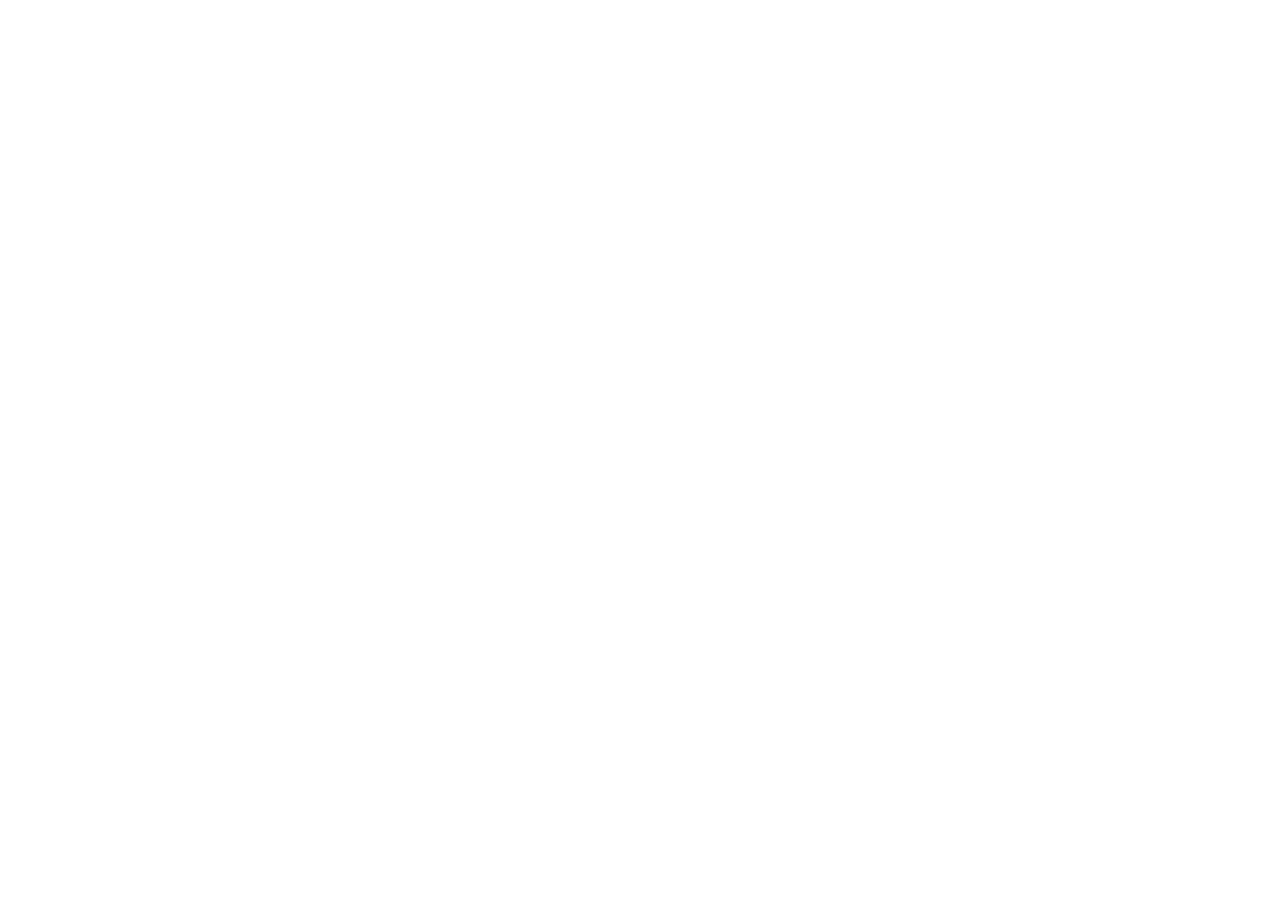
==== wwr/index.html @ c11d2abc "Format" ====
<!DOCTYPE html>
<html lang="en">
<head>
    <meta charset="UTF-8">
    <meta name="viewport" content="width=device-width, initial-scale=1.0">
    <title>Document</title>
</head>
<body>
    
</body>
</html>
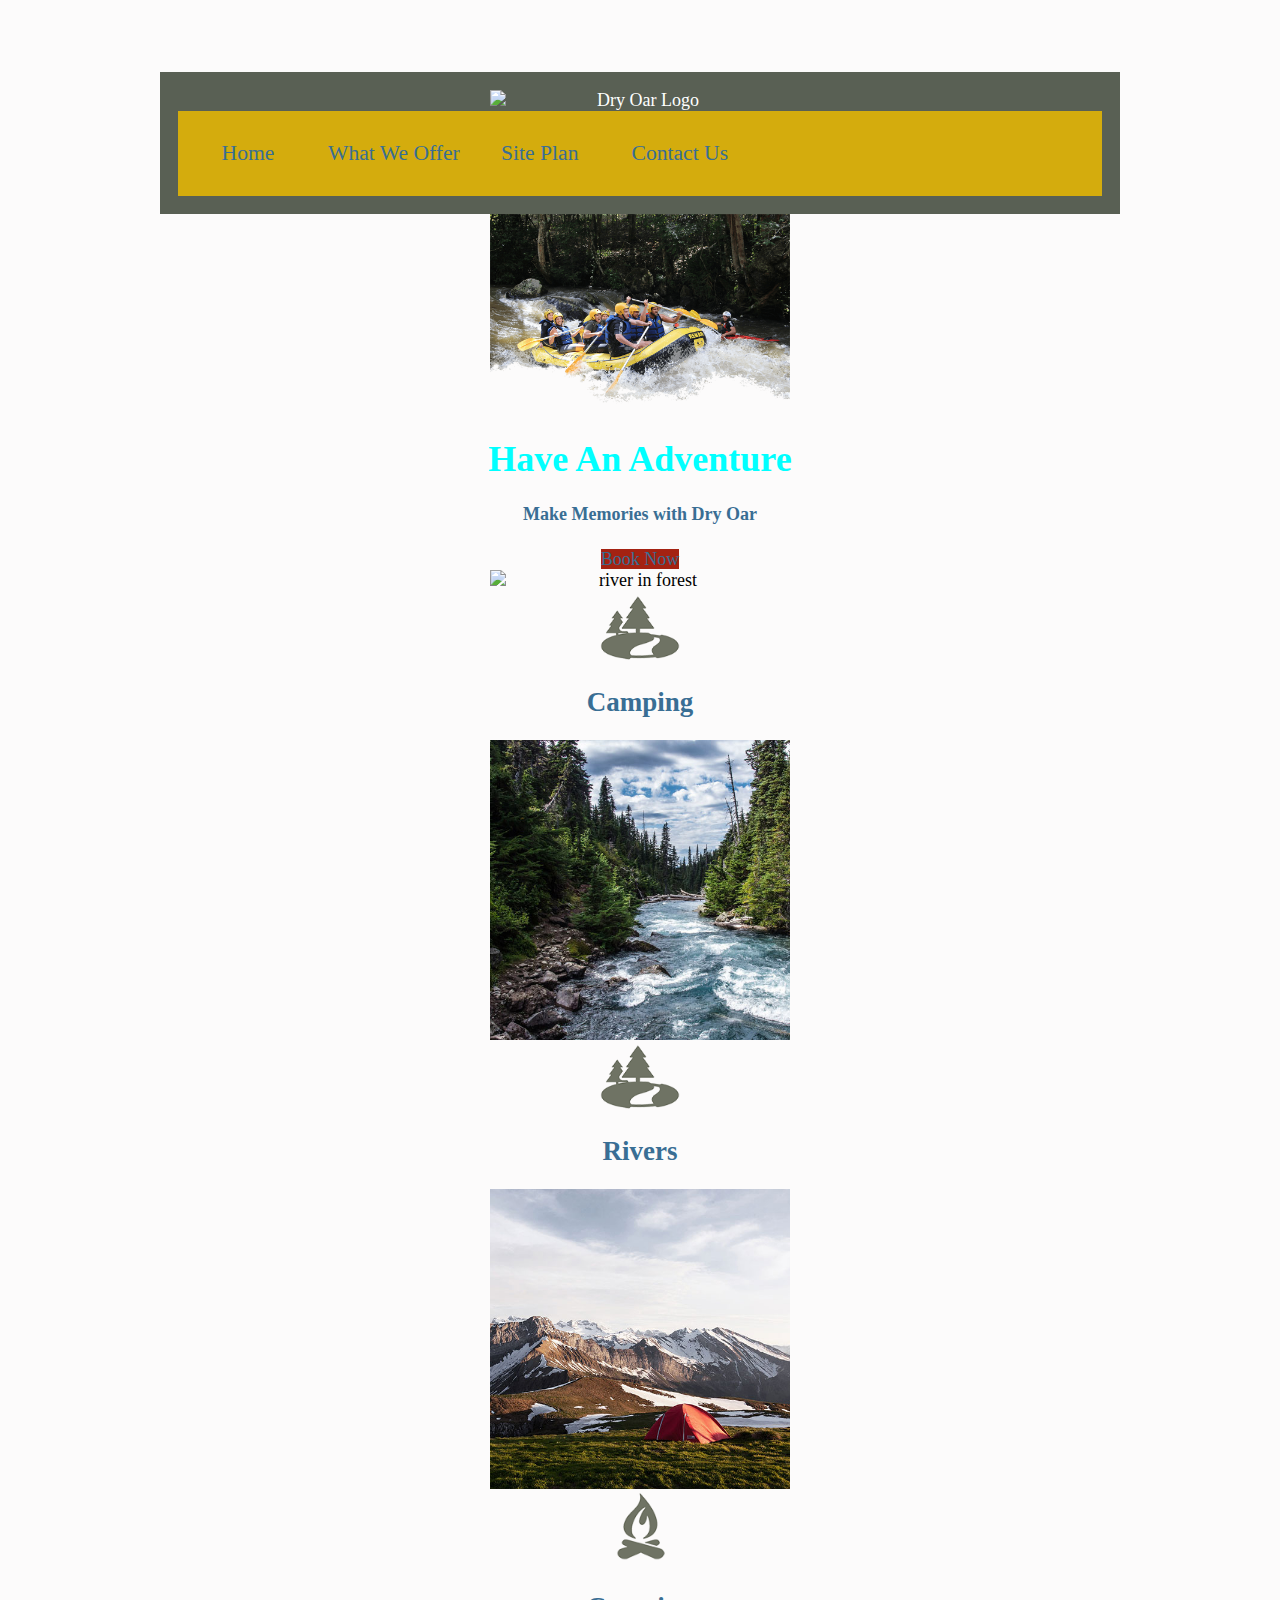
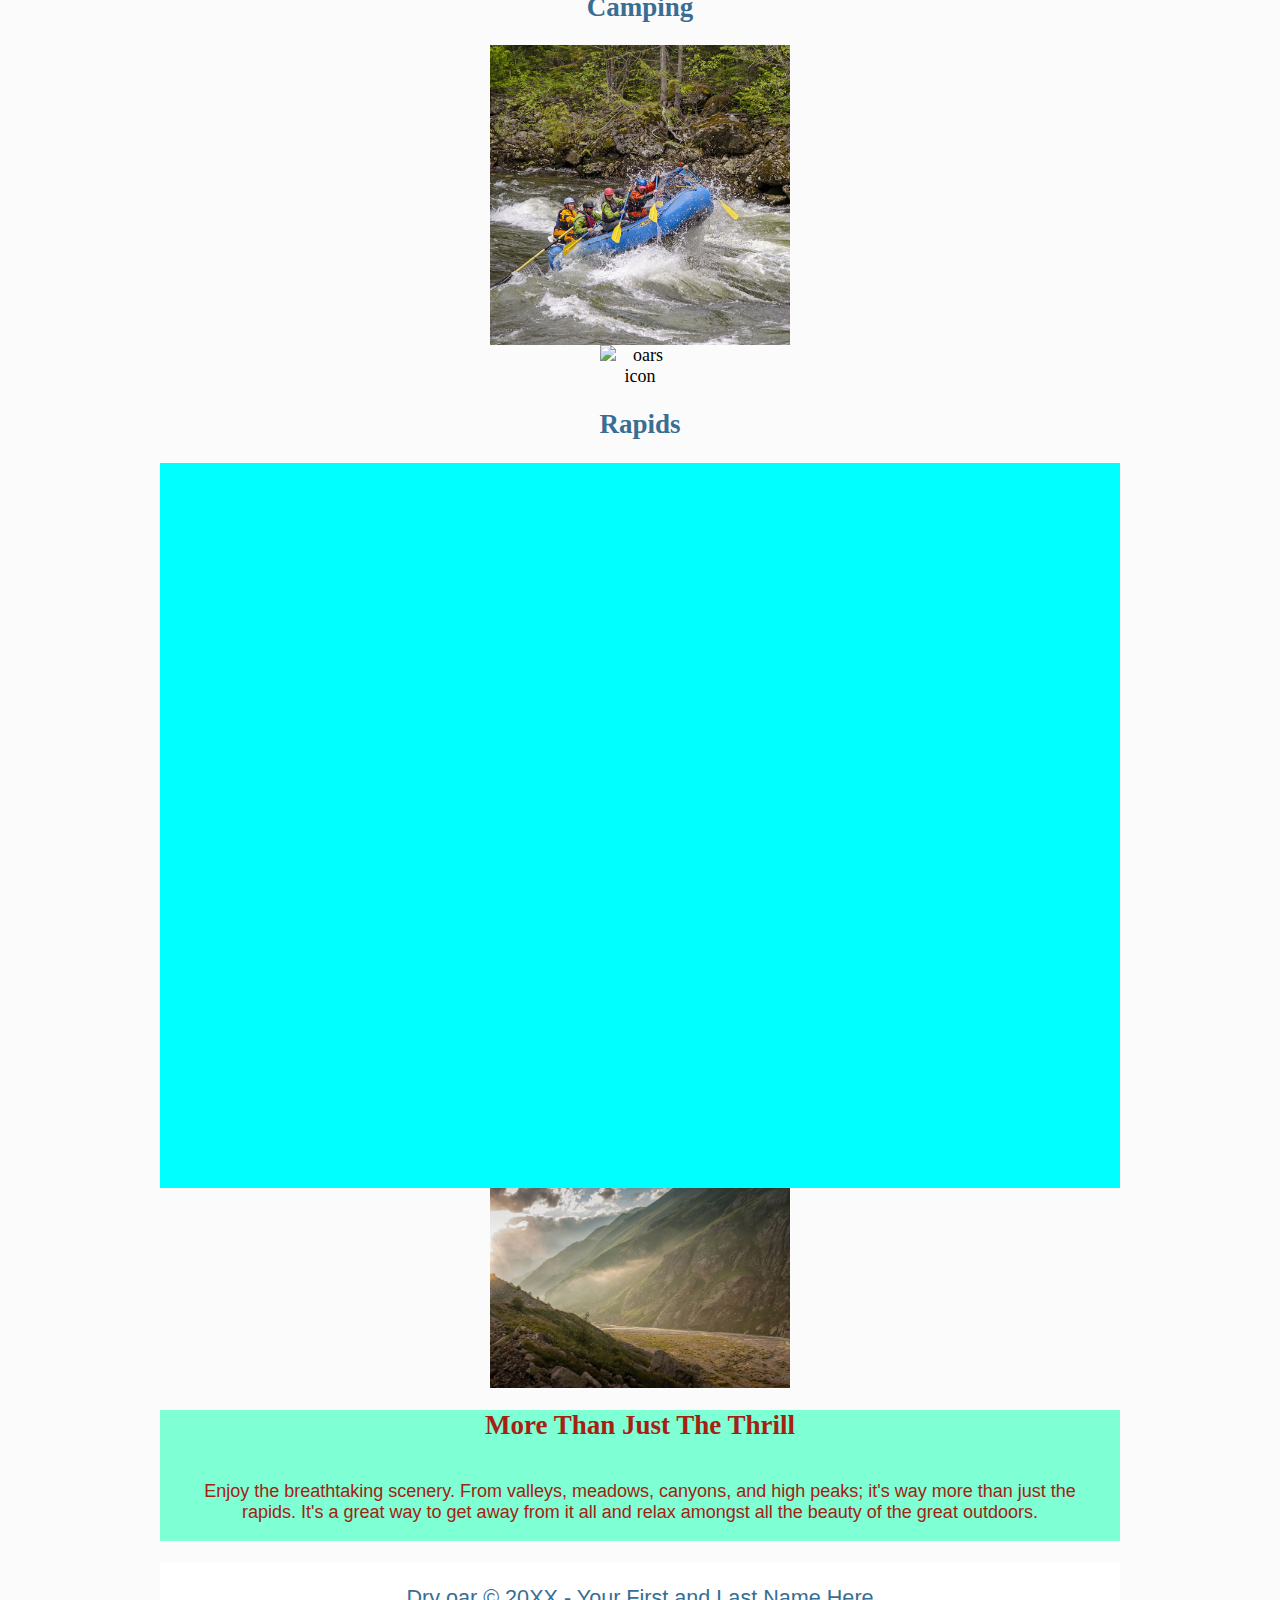
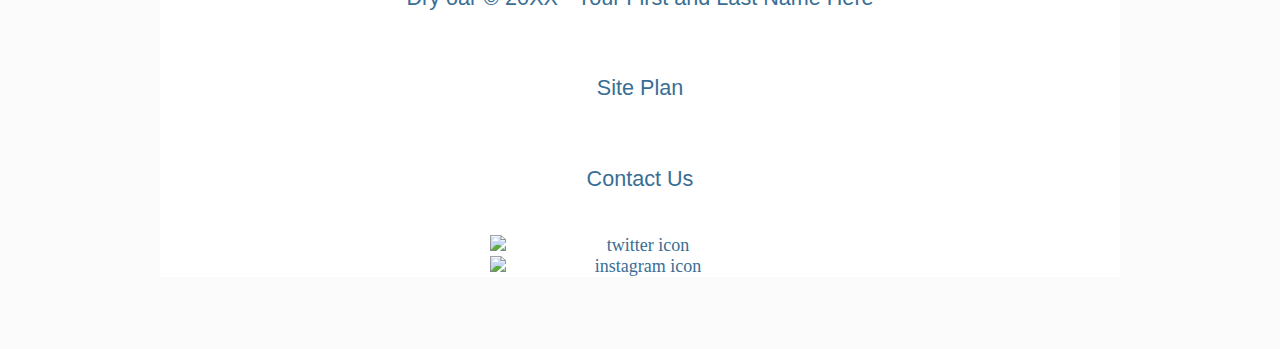
==== commit cfa44253: "index.html file" ====
--- a/wwr/index.html
+++ b/wwr/index.html
@@ -1,11 +1,77 @@
 <!DOCTYPE html>
 <html lang="en">
 <head>
+    <link rel="stylesheet" href="styles/style.css">
     <meta charset="UTF-8">
     <meta name="viewport" content="width=device-width, initial-scale=1.0">
-    <title>Document</title>
+    <title>Whitewater Rating Vacations | Dry Oar Boating | Home</title>
 </head>
 <body>
+    <header>
+        <div class="logo-box">
+        <img  src="C:\Users\eldercondales\wdd130\wwr\images\logo.png" alt="Dry Oar Logo">
     
+        </div>
+        <nav>
+            <a href="index.html">Home</a>
+            <a href="#">What We Offer</a>
+            <a href="site-plan-rafting.html">Site Plan</a>
+            <a href="contactus.html">Contact Us</a>
+        </nav>
+    </header>
+        <div id="hero">
+            <div id="hero-box">
+            <img id="hero-img" src="images/hero.png" alt="People Enjoying with water rafting">
+        </div>
+        <section id="hero-msg">
+            <h1 class="home-title">Have An Adventure</h1>
+            <h4>Make Memories with Dry Oar</h4>
+            <div class="button-box">
+                <a class="book" href="contactus.html">Book Now</a>
+            </div>
+        </section>
+    </div>
+    <main class="home-grid">
+        <section class="rivers-card">
+            <img class="card-img" src="C:\Users\eldercondales\wdd130\wwr\images\rivers.jpg" alt="river in forest">
+            <img class="icon" src="images\river_icon.png" alt="river icon">
+            <h2>Camping</h2>
+        </section>
+        <section class="camping-card">
+            <img class="card-img" src="images/rivers.jpg" alt="river in forest">
+            <img class="icon" src="images\river_icon.png" alt="river icon">
+            <h2>Rivers</h2>
+        </section>
+        <section class="camping-card">
+            <img class="card-img" src="images/camping.jpg" alt="tent in mountains">
+            <img class="icon" src="images\fire_icon.png" alt="fire icon">
+            <h2>Camping</h2>
+        </section>
+        <section class="rapids-card">
+            <img class="card-img" src="images/rapids.jpg" alt="rafting boat">
+            <img class="icon" src="C:\Users\eldercondales\wdd130\wwr\images/oars_icon.png" alt="oars icon">
+            <h2>Rapids</h2>
+        </section>
+        <div id="background"></div>
+        <img class="mountains" src="images/mountains.jpg" alt="Misty mountains">
+        <section class="msg">
+            <h2>More Than Just The Thrill</h2>
+            <p>Enjoy the breathtaking scenery. From valleys, meadows, canyons, and high peaks; it's way more than just the rapids. It's a great way to get away from it all and relax amongst all the beauty of the great outdoors.</p>
+        </section>
+
+    </main>
+    <footer>
+        <p>Dry oar &copy; 20XX - Your First and Last Name Here</p>
+        <p><a href="site-plan-rafting.html">Site Plan</a></p>
+        <p><a href="contactus.html"></a>Contact Us</p>
+        <div class="social" id="content">
+            <a href="https://facebook.com" target="_blank">
+                 <img src="C:\Users\eldercondales\wdd130\wwr\images\twitter_icon.png" alt="twitter icon">
+            </a>
+            <a href="https://instagram.com" target="_blank">
+                <img src="C:\Users\eldercondales\wdd130\wwr\images/instagram_icon.png" alt="instagram icon">
+            </a>
+        </div>
+    </footer>
 </body>
 </html>--- a/wwr/styles/style.css
+++ b/wwr/styles/style.css
@@ -0,0 +1,225 @@
+
+/* if you are using any Google fonts change the font names below to your fonts. 
+Any spaces in your font name should be replaced with a +. 
+Fonts are separated by a & */
+@import url('https://fonts.google.com/specimen/Open+Sans');
+
+:root {
+  /* change the values below to your colors from your palette */
+  --primary-color: #396E94   ;
+  --secondary-color: #E7C24F ;
+  --accent1-color: #A42212;
+  --accent2-color: white;
+
+  /* change the values below to your chosen font(s) */
+  --heading-font: "IM Fell French Canon";
+  --paragraph-font: Lato, Helvetica, sans-serif;
+
+  /* these colors below should be chosen from among your palette colors above */
+  --headline-color-on-white: #396E94;  /* headlines on a white background */ 
+  --headline-color-on-color: rgb(255, 255, 255); /* headlines on a colored background */ 
+  --paragraph-color-on-white: #396E94; /* paragraph text on a white background */ 
+  --paragraph-color-on-color: white; /* paragraph text on a colored background */ 
+  --paragraph-background-color: #396E94  ;
+  --nav-link-color: #396E94;
+  --nav-background-color: #D4AC0D;
+  --nav-hover-link-color: white;
+  --nav-hover-background-color: #396E94;
+}
+
+
+/*  Look around below...but DON'T CHANGE ANYTHING! */
+
+#background {
+  height: 725px;
+}
+
+
+body {
+  max-width: 960px;
+  margin: 0 auto;
+  padding: 4em;
+  font-size: 18px;
+  text-align: center;
+  background-color: #fcfbfb;
+}
+.book, .join {
+  background-color: #A42212;
+  text-decoration: none;
+}
+.book:hover, .join:hover {
+  background-color: #396E94;
+  color: #D4AC0D;
+}
+.msg h2 {
+  color: #A42212;
+}
+.msg p {
+  color: #A42212;
+}
+
+#background {
+  background-color: aqua;
+}
+.msg {
+  background-color: aquamarine;
+}
+footer {
+  background-color: white;
+  color: black;
+}
+footer a {
+  color: #396E94;
+  text-decoration: none;
+}
+footer a:hover {
+  color: #D4AC0D;
+}
+footer p a:hover {
+  text-decoration: underline;
+}
+footer p {
+  font-size: 1.2em;
+}
+.home-title {
+  color: aqua;
+}
+h4 {
+color: black;
+}
+.book, .join {
+  color: #396E94;
+}
+
+img {
+  display: block;
+  margin: 0 auto;
+  max-width: 300px;
+}
+h1, h2, h3, h4, h5, h6 {
+  font-family: var(--heading-font);
+  color: var(--headline-color-on-white);
+}
+h2 {
+  text-align: center;
+}
+hr {
+  height: 3px;
+  margin: 35px 0;
+  background: var(--accent1-color);
+}
+.icon {
+  width: 80px;
+}
+header {
+  padding: 1em;
+  text-align: center;
+  color: var(--headline-color-on-color);
+  background-color: rgba(20, 30, 13, .7);
+}
+header > h1, header > h2 {
+  color: var(--headline-color-on-color);
+}
+p {
+  font-family: var(--paragraph-font);
+  color: var(--paragraph-color-on-white);
+  padding: 1em;
+}
+.colors {
+  width: 100%;
+  min-width: 350px;
+  margin: 30px auto;
+  text-align: center;
+}
+.colors th {
+  background-color: #999;
+}
+.colors td{
+  width: 25%;
+  height: 3em;
+}
+.primary {
+  background-color: var(--primary-color);
+}
+.secondary {
+  background-color: var(--secondary-color);
+}
+.accent1 {
+  background-color: var(--accent1-color);
+}
+.accent2{
+  background-color: var(--accent2-color);
+}
+p.colored {
+  background-color: var(--paragraph-background-color);
+  color: var(--paragraph-color-on-color);
+}
+nav {
+  background-color: var(--nav-background-color);
+  line-height: 3em;
+  text-align: center;
+  font-size: 1.2em;
+  
+}
+nav  {
+  list-style-type: none;
+  display: flex;
+  
+}
+nav a {
+  padding:1em;
+  min-width: 120px;
+  text-decoration: none;
+  padding: 10px;
+  color: #D4AC0D;
+}
+nav a:link, nav a:visited {
+  color: var(--nav-link-color);
+}
+nav a:hover {
+  color: var(--nav-hover-link-color);
+  background-color: black;
+}
+.sitemap {
+  display: grid;
+  justify-content: center;
+
+  grid-template-columns: repeat(6, 15%);
+  grid-template-rows: 3em 1.5em 1.5em 3em;
+  grid-template-areas: ". . home home . ."
+    ". . . top . ."
+    ". left left right right ."
+    "page2 page2 . . page3 page3";
+}
+.sitemap > div {
+  text-align: center;
+}
+.sm-home {
+  grid-area: home;
+  background-color: #ccc;
+  line-height: 3em;
+}
+.sm-page2 {
+  grid-area: page2;
+  background-color: #ccc;
+  line-height: 3em;
+}
+.sm-page3 {
+  grid-area: page3;
+  background-color: #ccc;
+  line-height: 3em;
+}
+.top {
+  grid-area: top;
+  border-left: 1px solid;
+}
+.left {
+  grid-area: left;
+  border-top: 1px solid;
+  border-left: 1px solid;
+}
+.right {
+  grid-area: right;
+  border-top: 1px solid;
+  border-right: 1px solid;
+}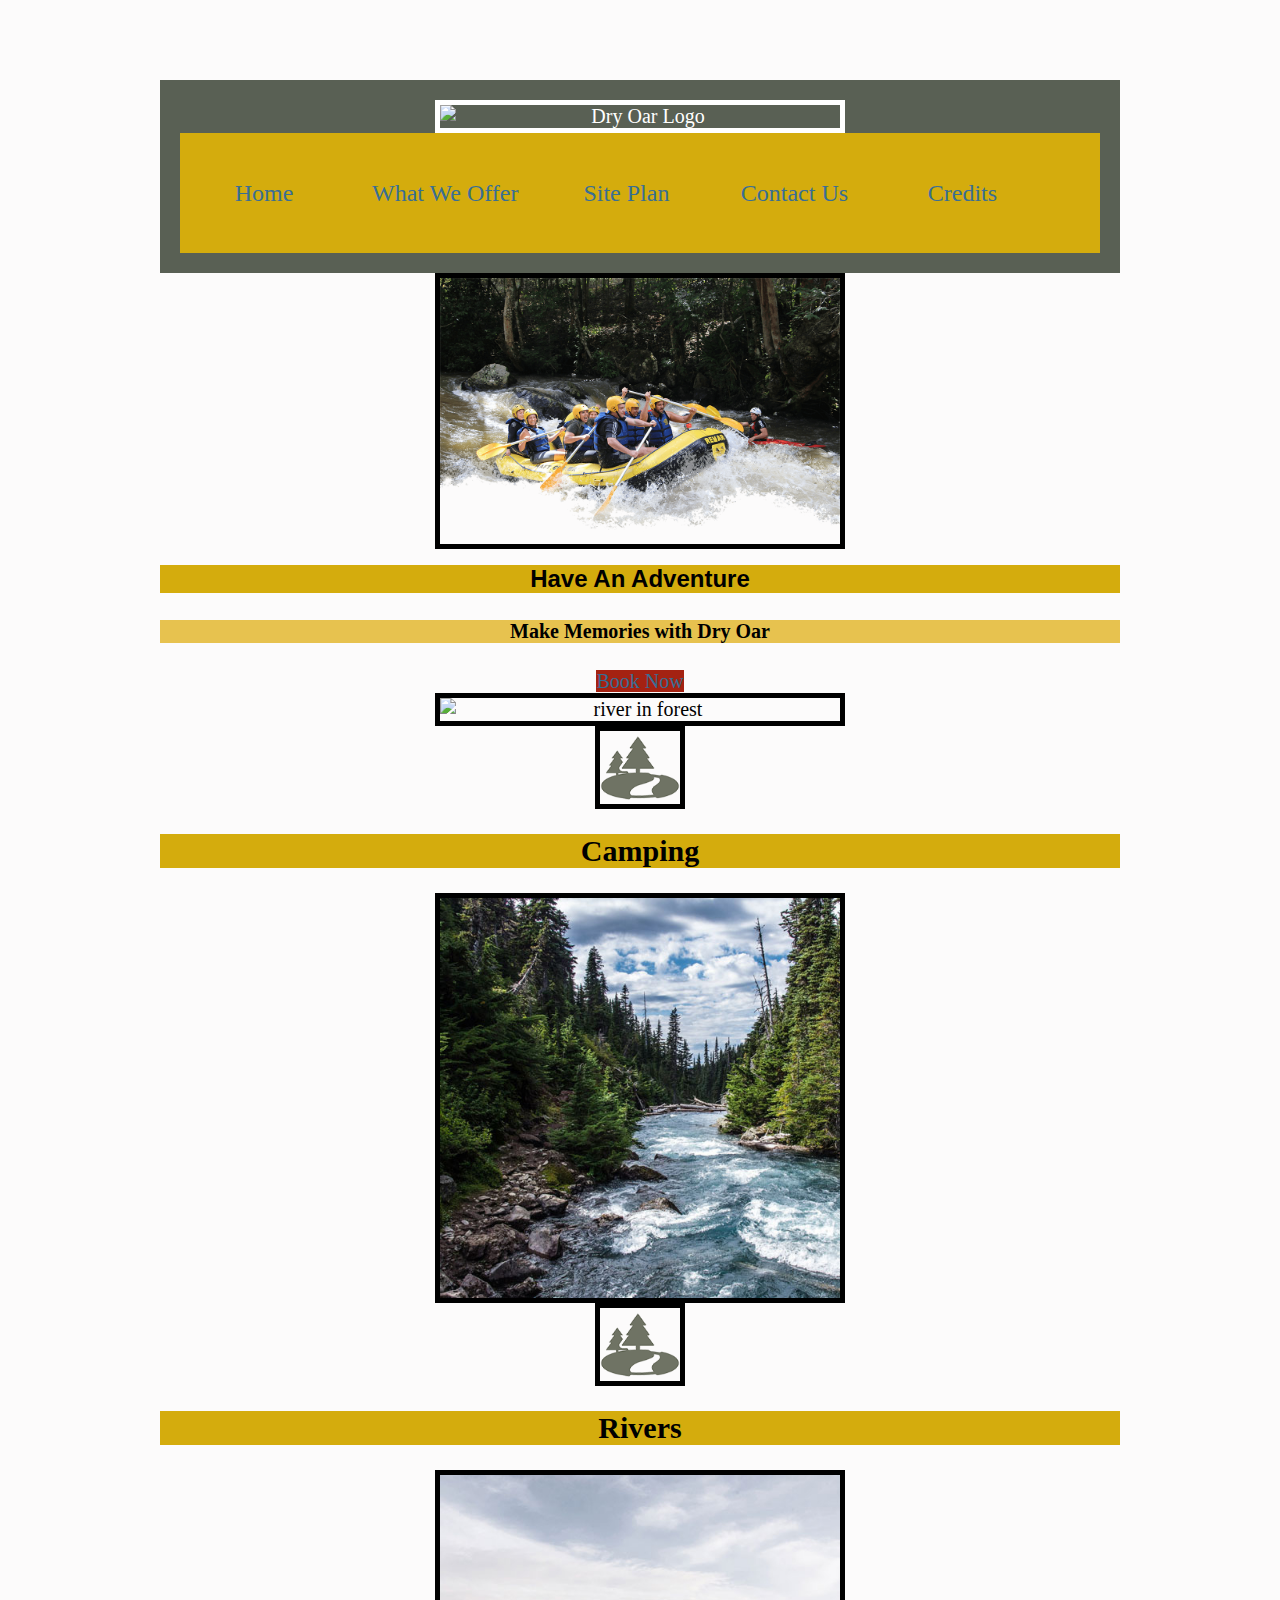
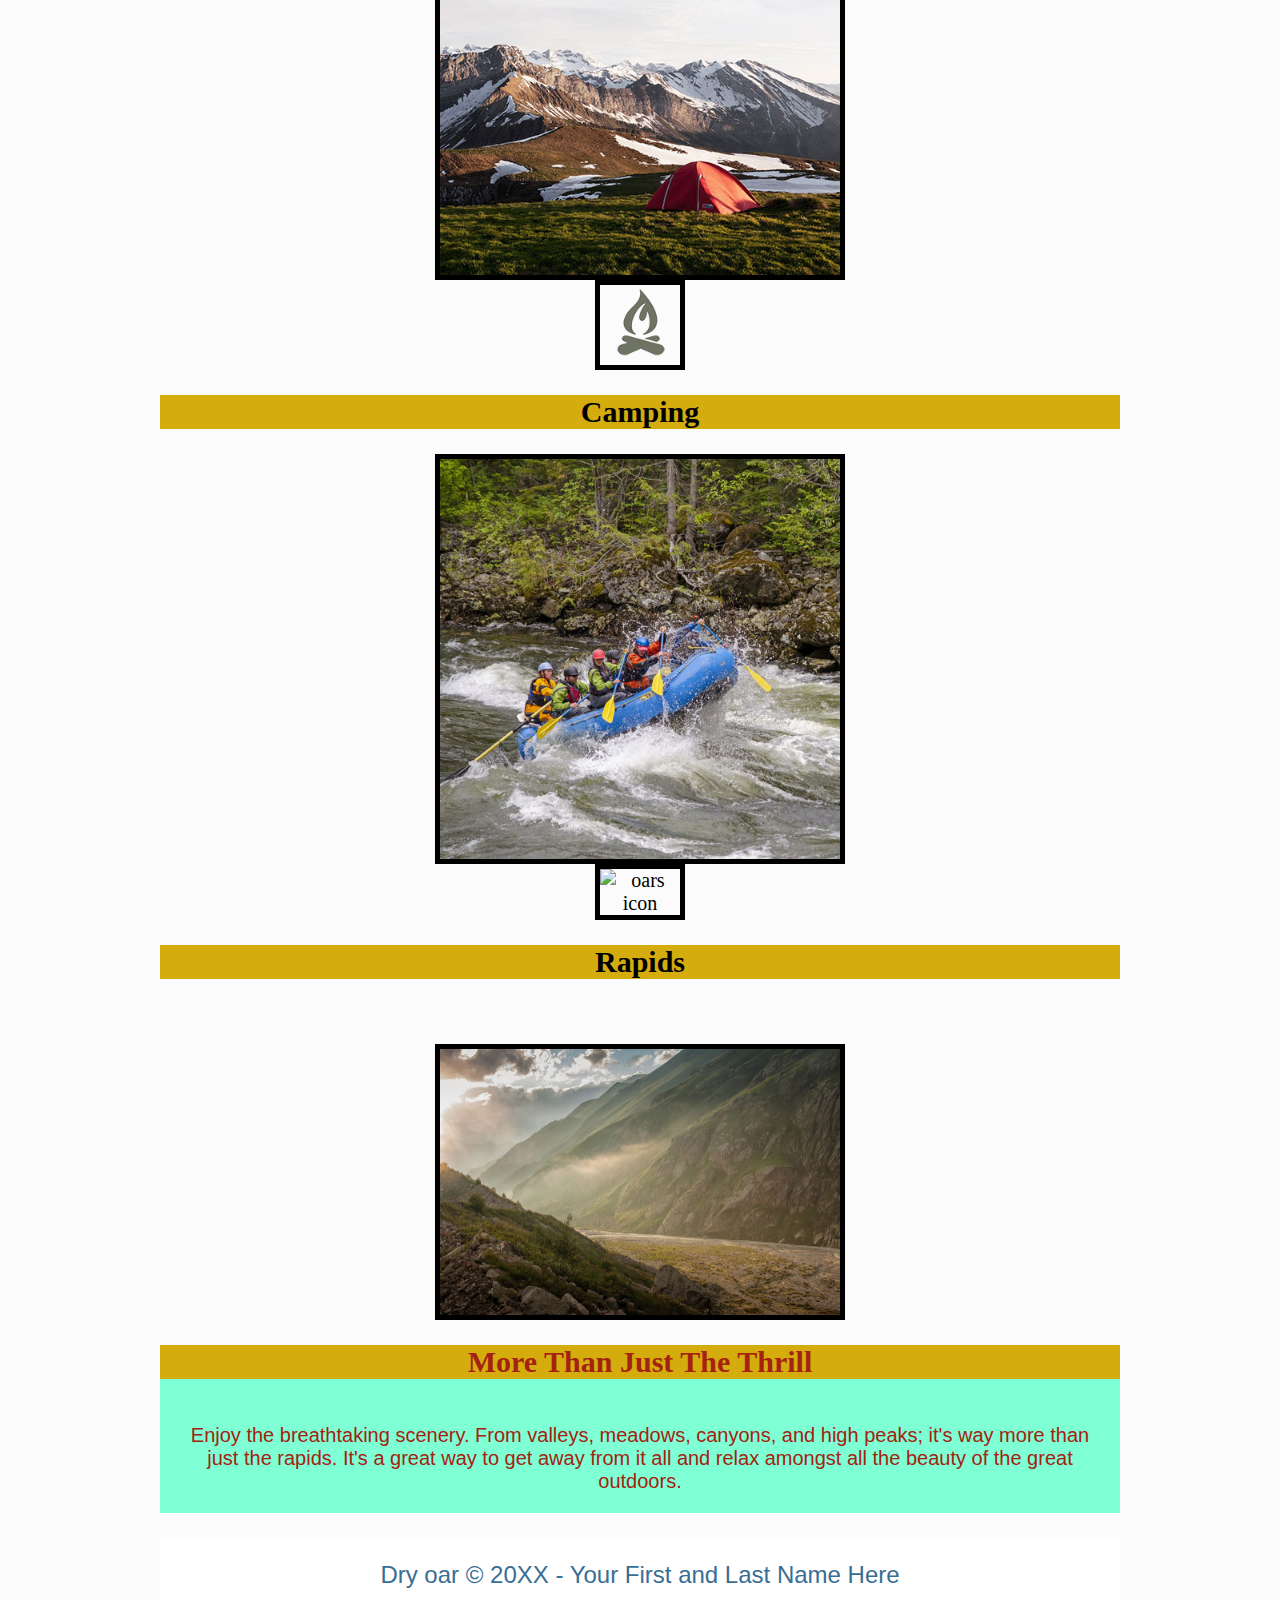
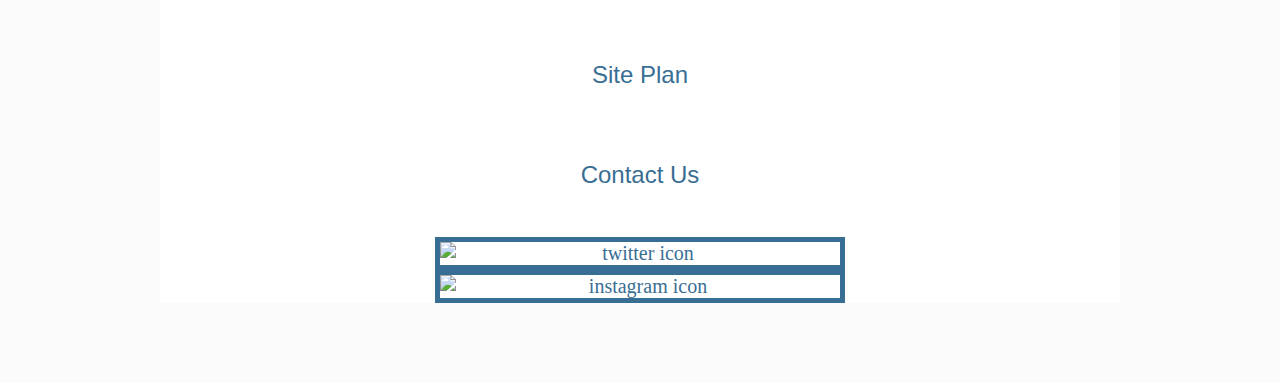
==== commit 0d863e51: "index" ====
--- a/wwr/index.html
+++ b/wwr/index.html
@@ -1,7 +1,7 @@
 <!DOCTYPE html>
 <html lang="en">
 <head>
-    <link rel="stylesheet" href="styles/style.css">
+    <link rel="stylesheet" href="styles/styles.css">
     <meta charset="UTF-8">
     <meta name="viewport" content="width=device-width, initial-scale=1.0">
     <title>Whitewater Rating Vacations | Dry Oar Boating | Home</title>
@@ -17,6 +17,7 @@
             <a href="#">What We Offer</a>
             <a href="site-plan-rafting.html">Site Plan</a>
             <a href="contactus.html">Contact Us</a>
+            <a href="credits.html">Credits</a>
         </nav>
     </header>
         <div id="hero">
--- a/wwr/styles/styles.css
+++ b/wwr/styles/styles.css
@@ -0,0 +1,238 @@
+
+/* if you are using any Google fonts change the font names below to your fonts. 
+Any spaces in your font name should be replaced with a +. 
+Fonts are separated by a & */
+@import url('https://fonts.google.com/specimen/Open+Sans');
+
+:root {
+  /* change the values below to your colors from your palette */
+  --primary-color: #396E94   ;
+  --secondary-color: #E7C24F ;
+  --accent1-color: #A42212;
+  --accent2-color: white;
+
+  /* change the values below to your chosen font(s) */
+  --heading-font: "IM Fell French Canon";
+  --paragraph-font: Lato, Helvetica, sans-serif;
+
+  /* these colors below should be chosen from among your palette colors above */
+  --headline-color-on-white: #396E94;  /* headlines on a white background */ 
+  --headline-color-on-color: rgb(255, 255, 255); /* headlines on a colored background */ 
+  --paragraph-color-on-white: #396E94; /* paragraph text on a white background */ 
+  --paragraph-color-on-color: white; /* paragraph text on a colored background */ 
+  --paragraph-background-color: #396E94  ;
+  --nav-link-color: #396E94;
+  --nav-background-color: #D4AC0D;
+  --nav-hover-link-color: white;
+  --nav-hover-background-color: #396E94;
+}
+
+
+/*  Look around below...but DON'T CHANGE ANYTHING! */
+
+#background {
+  height: 40px;
+}
+
+
+body {
+  max-width: 960px;
+  margin: 0 auto;
+  padding: 4em;
+  font-size: 20px;
+  text-align: center;
+  background-color: #fcfbfb;
+  font-family: Cambria, Cochin, Georgia, Times, 'Times New Roman', serif;
+}
+.book, .join {
+  background-color: #A42212;
+  text-decoration: none;
+}
+.book:hover, .join:hover {
+  background-color: #396E94;
+  color: #D4AC0D;
+}
+.msg h2 {
+  color: #A42212;
+}
+.msg p {
+  color: #A42212;
+}
+
+.msg {
+  background-color: aquamarine;
+}
+footer {
+  background-color: white;
+  color: black;
+}
+footer a {
+  color: #396E94;
+  text-decoration: none;
+}
+footer a:hover {
+  color: #D4AC0D;
+}
+footer p a:hover {
+  text-decoration: underline;
+}
+footer p {
+  font-size: 1.2em;
+}
+.home-title {
+  color: black;
+  font-family: 'Franklin Gothic Medium', 'Arial Narrow', Arial, sans-serif;
+  font-size: x-large;
+  background-color: #D4AC0D;
+  
+}
+h4 {
+color: black;
+background-color: #E7C24F;
+}
+.book, .join {
+  color: #396E94;
+}
+
+img {
+  display: block;
+  margin: 0 auto;
+  max-width: 400px;
+  border: solid 5px;
+
+  
+}
+h1, h2, h3, h4, h5, h6 {
+  font-family: var(--heading-font);
+  color: var(--headline-color-on-white);
+  color:black;
+  
+}
+h2 {
+  text-align: center;
+  background-color: #D4AC0D;
+}
+hr {
+  height: 3px;
+  margin: 35px 0;
+  background: var(--accent1-color);
+}
+.icon {
+  width: 80px;
+}
+header {
+  padding: 1em;
+  text-align: center;
+  color: var(--headline-color-on-color);
+  background-color: rgba(20, 30, 13, .7);
+}
+header > h1, header > h2 {
+  color: var(--headline-color-on-color);
+}
+p {
+  font-family: var(--paragraph-font);
+  color: var(--paragraph-color-on-white);
+  padding: 1em;
+}
+.colors {
+  width: 100%;
+  min-width: 350px;
+  margin: 30px auto;
+  text-align: center;
+}
+.colors th {
+  background-color: #999;
+}
+.colors td{
+  width: 25%;
+  height: 3em;
+}
+.primary {
+  background-color: var(--primary-color);
+}
+.secondary {
+  background-color: var(--secondary-color);
+}
+.accent1 {
+  background-color: var(--accent1-color);
+}
+.accent2{
+  background-color: var(--accent2-color);
+}
+p.colored {
+  background-color: var(--paragraph-background-color);
+  color: var(--paragraph-color-on-color);
+}
+nav {
+  background-color: var(--nav-background-color);
+  line-height: 3em;
+  text-align: center;
+  font-size: 1.2em;
+  
+}
+nav  {
+  list-style-type: none;
+  display: flex;
+  align-content: center;
+  
+}
+nav a {
+  padding:1em;
+  min-width: 120px;
+  text-decoration: none;
+ 
+  color: #D4AC0D;
+  
+}
+nav a:link, nav a:visited {
+  color: var(--nav-link-color);
+  
+}
+nav a:hover {
+  color: var(--nav-hover-link-color);
+  background-color: black;
+  
+}
+.sitemap {
+  display: grid;
+  justify-content: center;
+
+  grid-template-columns: repeat(6, 15%);
+  grid-template-rows: 3em 1.5em 1.5em 3em;
+  grid-template-areas: ". . home home . ."
+    ". . . top . ."
+    ". left left right right ."
+    "page2 page2 . . page3 page3";
+}
+.sitemap > div {
+  text-align: center;
+}
+.sm-home {
+  grid-area: home;
+  background-color: #ccc;
+  line-height: 3em;
+}
+.sm-page2 {
+  grid-area: page2;
+  background-color: #ccc;
+  line-height: 3em;
+}
+.sm-page3 {
+  grid-area: page3;
+  background-color: #ccc;
+  line-height: 3em;
+}
+.top {
+  grid-area: top;
+  border-left: 1px solid;
+}
+.left {
+  grid-area: left;
+  border-top: 1px solid;
+  border-left: 1px solid;
+}
+.right {
+  grid-area: right;
+  border-top: 1px solid;
+  border-right: 1px solid;
+}